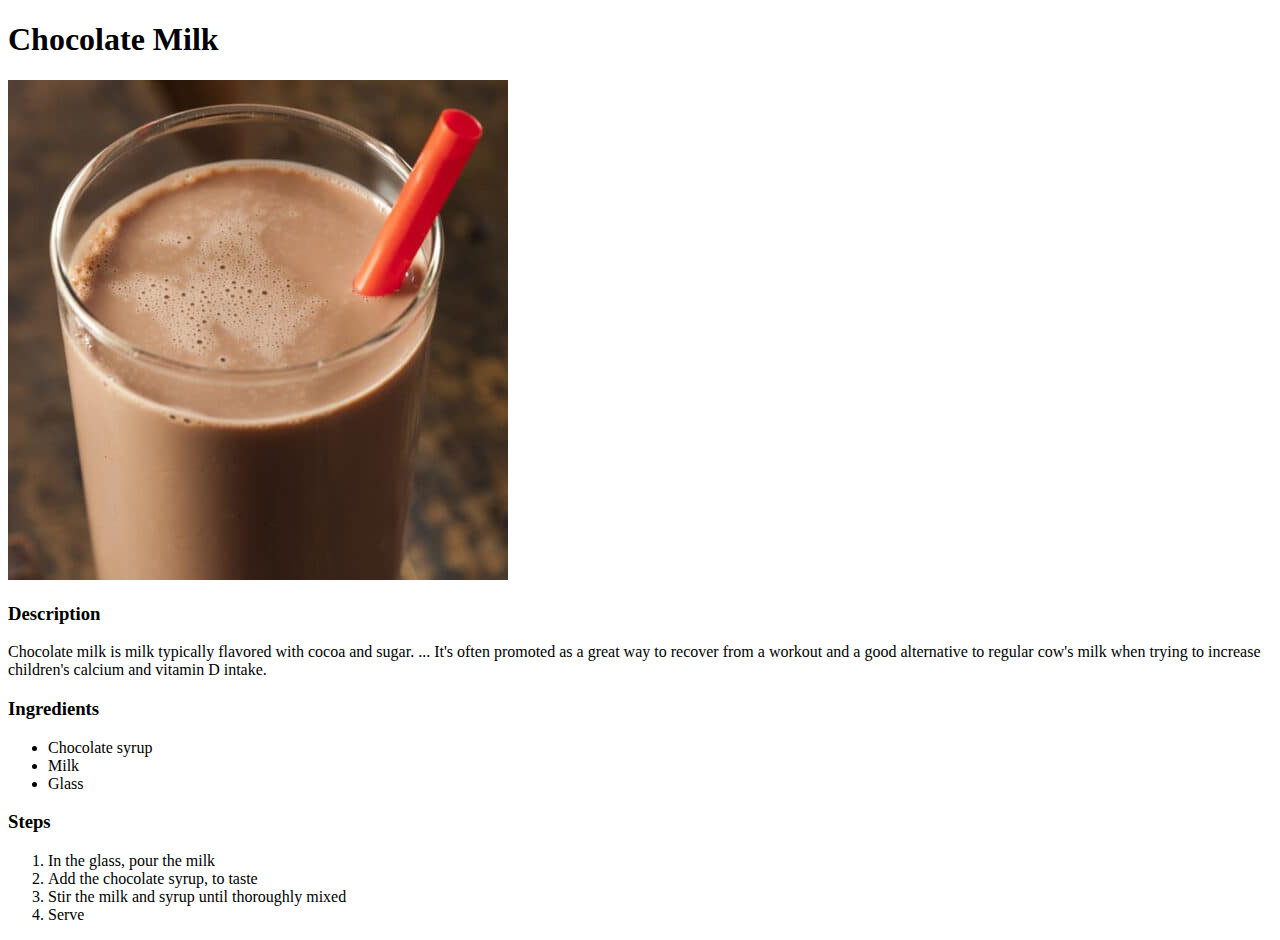
==== recipes/chocolatemilk.html @ a9754741 "Initial setup" ====
<!DOCTYPE html>
<html lang="en">
<head>
    <meta charset="UTF-8">
    <meta http-equiv="X-UA-Compatible" content="IE=edge">
    <meta name="viewport" content="width=device-width, initial-scale=1.0">
    <title>Chocolate milk</title>
</head>
<body>
    
    <h1>Chocolate Milk</h1>
    <img src="chocolatemilk.jpg" alt="Picture of a glass of chocolate milk">
    <h3>Description</h3>
    <p>Chocolate milk is milk typically flavored with cocoa and sugar. ... It's often promoted as a great way to recover from a workout and a good alternative to regular cow's milk when trying to increase children's calcium and vitamin D intake.</p>

    <h3>Ingredients</h3>

    <ul>
        <li>Chocolate syrup</li>
        <li>Milk</li>
        <li>Glass</li>
    </ul>

    <h3>Steps</h3>

    <ol>
        <li>In the glass, pour the milk</li>
        <li>Add the chocolate syrup, to taste</li>
        <li>Stir the milk and syrup until thoroughly mixed</li>
        <li>Serve</li>    
    </ol>

</body>
</html>
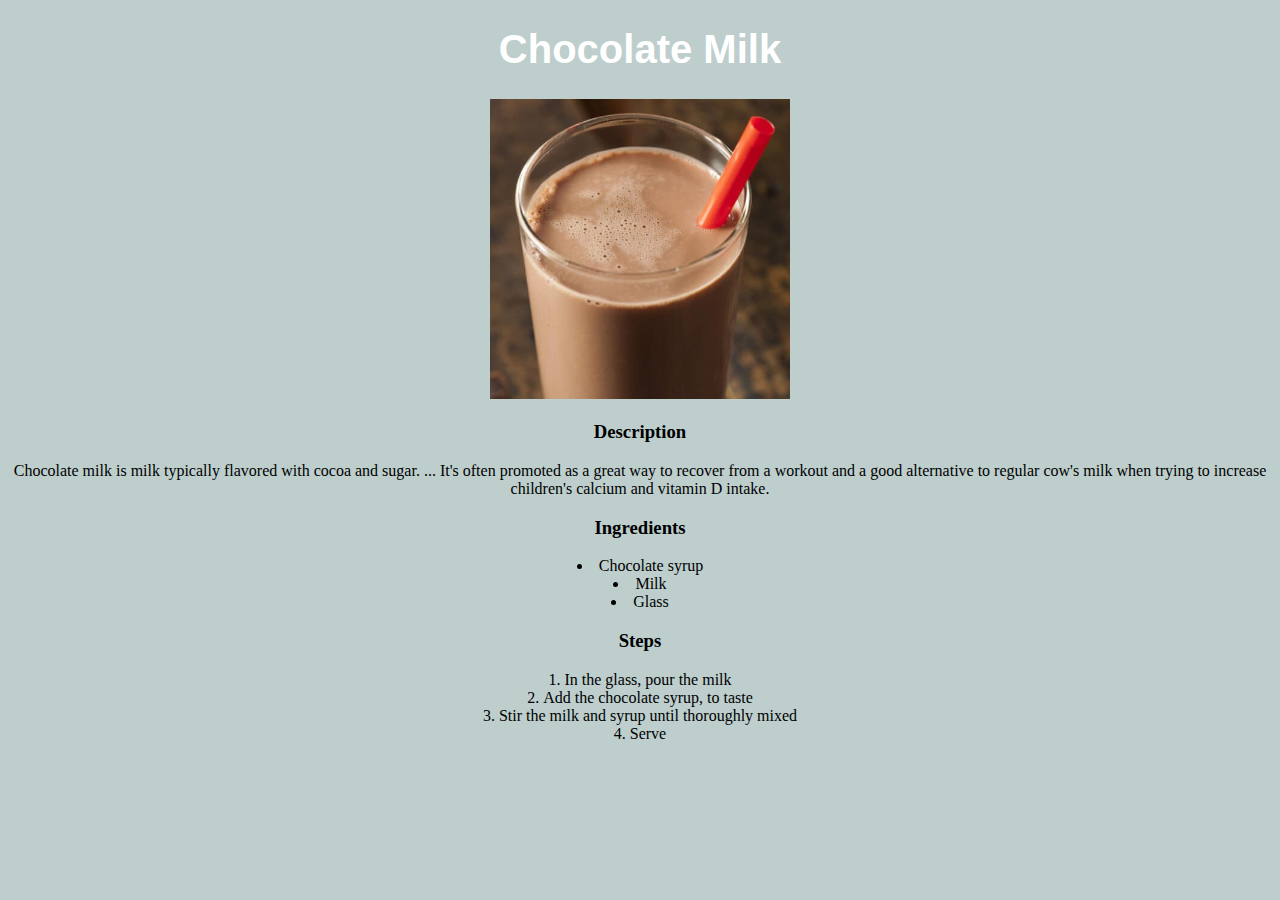
==== commit 4983e823: "CSS updates to Odin Recipe site" ====
--- a/recipes/chocolatemilk.html
+++ b/recipes/chocolatemilk.html
@@ -4,6 +4,7 @@
     <meta charset="UTF-8">
     <meta http-equiv="X-UA-Compatible" content="IE=edge">
     <meta name="viewport" content="width=device-width, initial-scale=1.0">
+    <link rel="stylesheet" href="../styles.css">
     <title>Chocolate milk</title>
 </head>
 <body>
--- a/styles.css
+++ b/styles.css
@@ -0,0 +1,49 @@
+* {
+    text-align: center;
+}
+
+body {
+    background-color: rgba(100, 139, 138, 0.425);
+}
+
+h1 {
+    font-family: Verdana, Geneva, Tahoma, sans-serif;
+    font-size: 40px;
+    color: rgb(255, 255, 255);
+}
+
+a {
+    
+    text-decoration: none;
+    color:rgb(250, 111, 56)
+}
+
+img {
+    width: 300px;
+}
+
+a:hover {
+    text-decoration: underline;
+    color:rgb(142, 43, 255)
+}
+
+#menu {
+    list-style: none;
+}
+
+ul {
+    padding-left: 0;
+}
+
+ul li {
+    list-style-position: inside;
+}
+
+
+ol {
+    padding-left: 0;
+}
+
+ol li {
+    list-style-position: inside;
+}